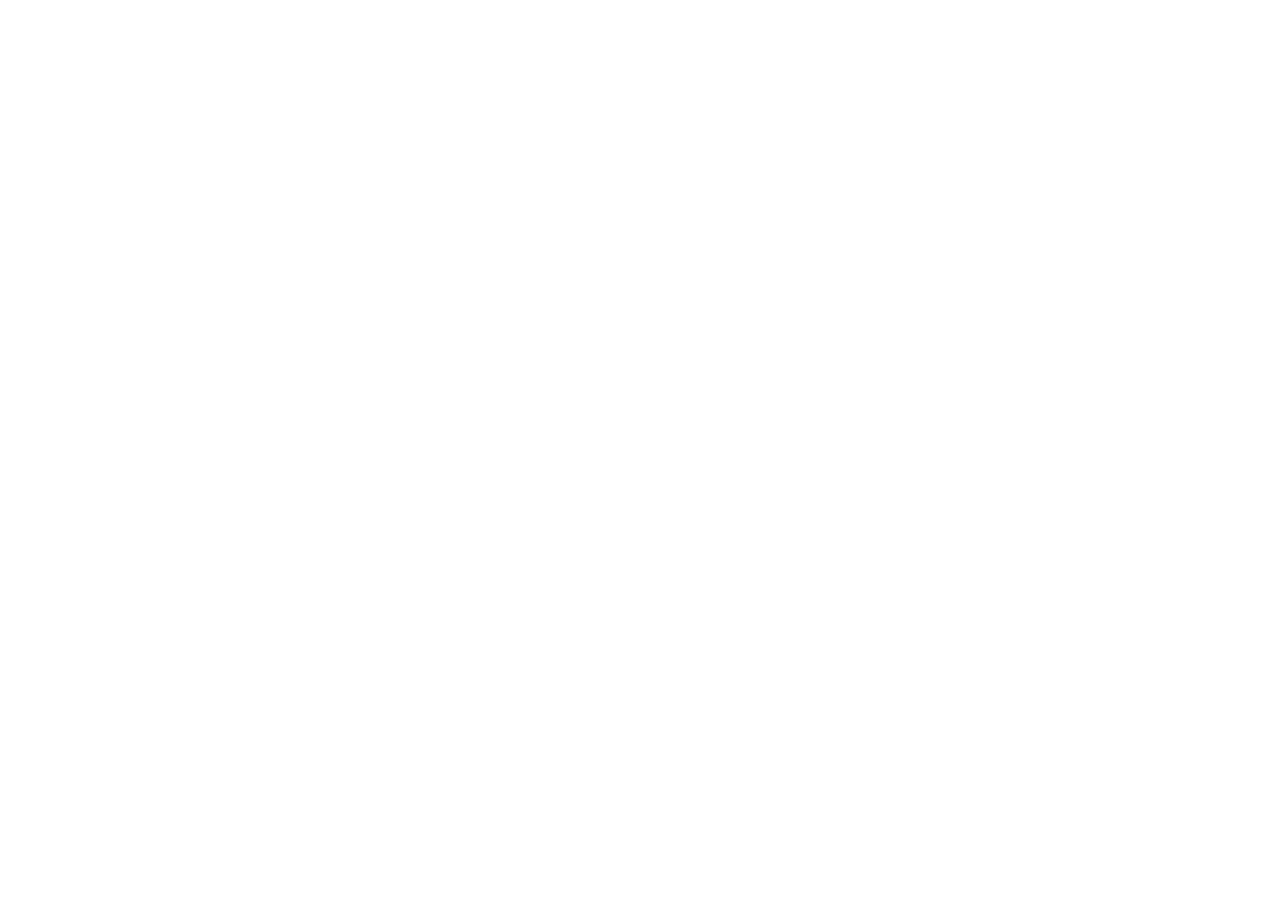
==== templates/head.html @ c6bf2bf7 "added the analytics template" ====
<!DOCTYPE html>
<html lang="en">
<head>
  <meta charset="UTF-8">
  <meta name="viewport" content="width=device-width, initial-scale=1.0">
  <link rel="stylesheet" href="/static/main.css">
  <title>trails</title>
</head>
<body>
---- static/main.css ----
body {
  text-align: center;
}

#box {
  display: inline-block;
  margin-top: 3rem;
  background-color: blanchedalmond;
  padding: 1rem;
}

.section {
  border: .1rem solid black;
}

.stat {
  display: inline-block;
  border: .1rem solid black;
  padding: .2rem;
  margin: .2rem;
}
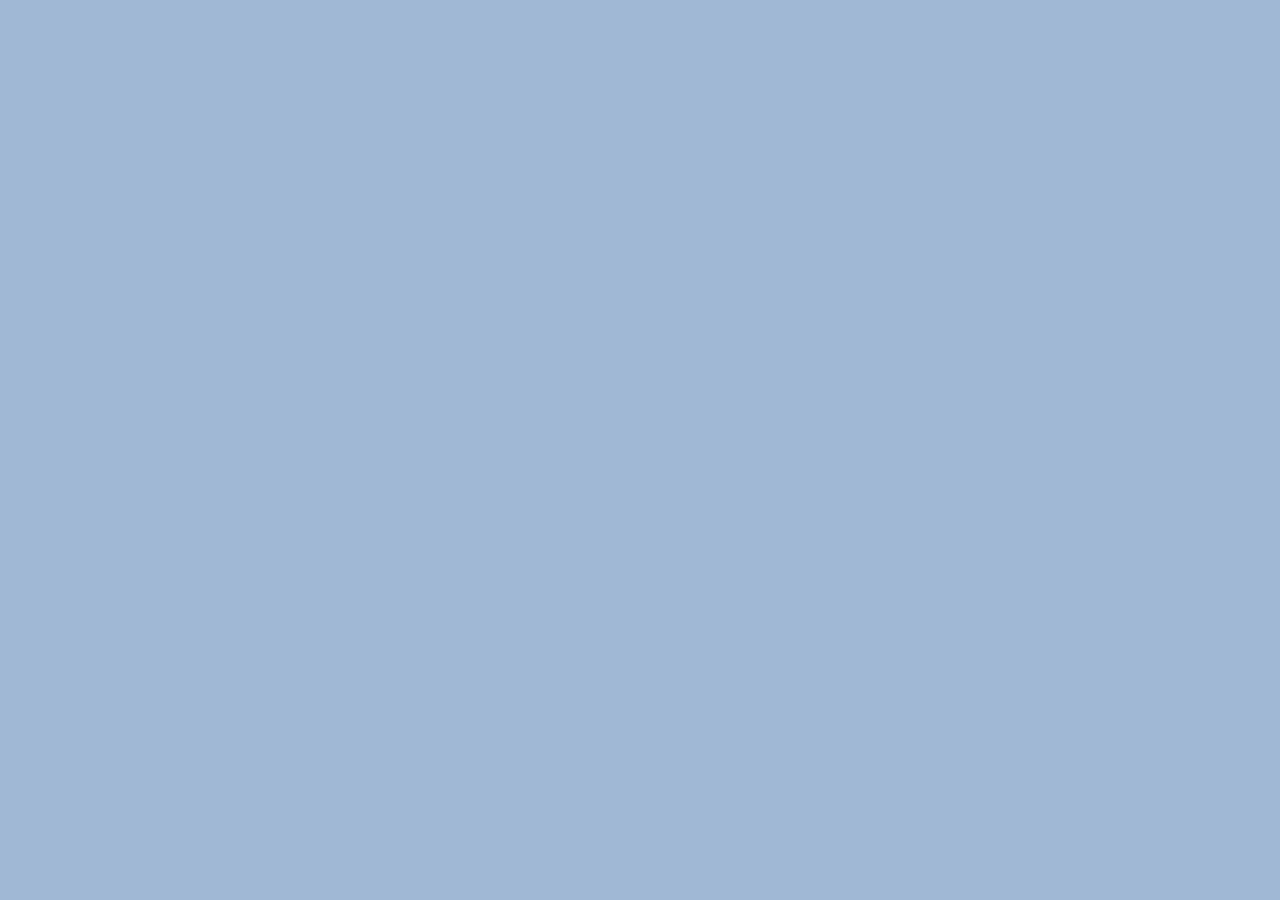
==== commit 820c045f: "working on design" ====
--- a/templates/head.html
+++ b/templates/head.html
@@ -3,6 +3,11 @@
 <head>
   <meta charset="UTF-8">
   <meta name="viewport" content="width=device-width, initial-scale=1.0">
+
+  <link rel="preconnect" href="https://fonts.googleapis.com">
+  <link rel="preconnect" href="https://fonts.gstatic.com" crossorigin>
+  <link href="https://fonts.googleapis.com/css2?family=Nunito:wght@200;800&display=swap" rel="stylesheet"> 
+
   <link rel="stylesheet" href="/static/main.css">
   <title>trails</title>
 </head>
--- a/static/main.css
+++ b/static/main.css
@@ -1,21 +1,87 @@
-body {
-  text-align: center;
+:root {
+  --light_blue: #a0b8d5;
+  --dark_green: #45514d;
+  --trail_green: #9f906f;
+  --light_grey: #808b98;
+  --brownish: #a19fa4;
+  --light: #e5ebf1;
 }
 
+body {
+  margin: 0;
+  text-align: center;
+  user-select: none;
+  height: 100vh;
+  font-family: 'Nunito', sans-serif;
+
+  background-color: var(--light_blue);
+}
+
+#box, .section, .stat {
+  border-radius: .2rem;
+  border: .1rem solid var(--dark_green);
+}
+
+/* BOX */
 #box {
   display: inline-block;
-  margin-top: 3rem;
-  background-color: blanchedalmond;
-  padding: 1rem;
+  margin: 2rem 0 2rem 0;
+  padding: .5rem;
+
+  background-color: var(--light_grey);
+  color: var(--dark_green);
 }
 
+/* SECTION */
 .section {
-  border: .1rem solid black;
+  letter-spacing: .1rem;
+  font-weight: 800;
+  margin: .1rem 0 .1rem 0;
+  background-color: var(--trail_green);
 }
 
+/* STAT */
 .stat {
+  background-color: var(--brownish);
+  color: var(--light);
+
   display: inline-block;
-  border: .1rem solid black;
-  padding: .2rem;
+  padding: .4rem;
   margin: .2rem;
 }
+
+.stat_val {
+  font-size: 2rem;
+  color: var(--dark_green);
+  text-shadow:
+    -0.1rem 0 var(--trail_green),
+    0 .1rem var(--trail_green),
+    .1rem 0 var(--trail_green),
+    0 -0.1rem var(--trail_green);
+}
+
+/* HEADER */
+#header {
+  text-align: left;
+  font-weight: 800;
+  margin: 0 .5rem 0 .5rem;
+}
+
+#app_name, #add_button {
+  font-size: 2rem;
+  color: var(--trail_green);
+  text-shadow:
+    -0.1rem 0 var(--dark_green),
+    0 .1rem var(--dark_green),
+    .1rem 0 var(--dark_green),
+    0 -0.1rem var(--dark_green);
+}
+
+#add_button {
+  float: right;
+  cursor: pointer;
+}
+
+#add_button:active {
+  color: var(--light);
+}
